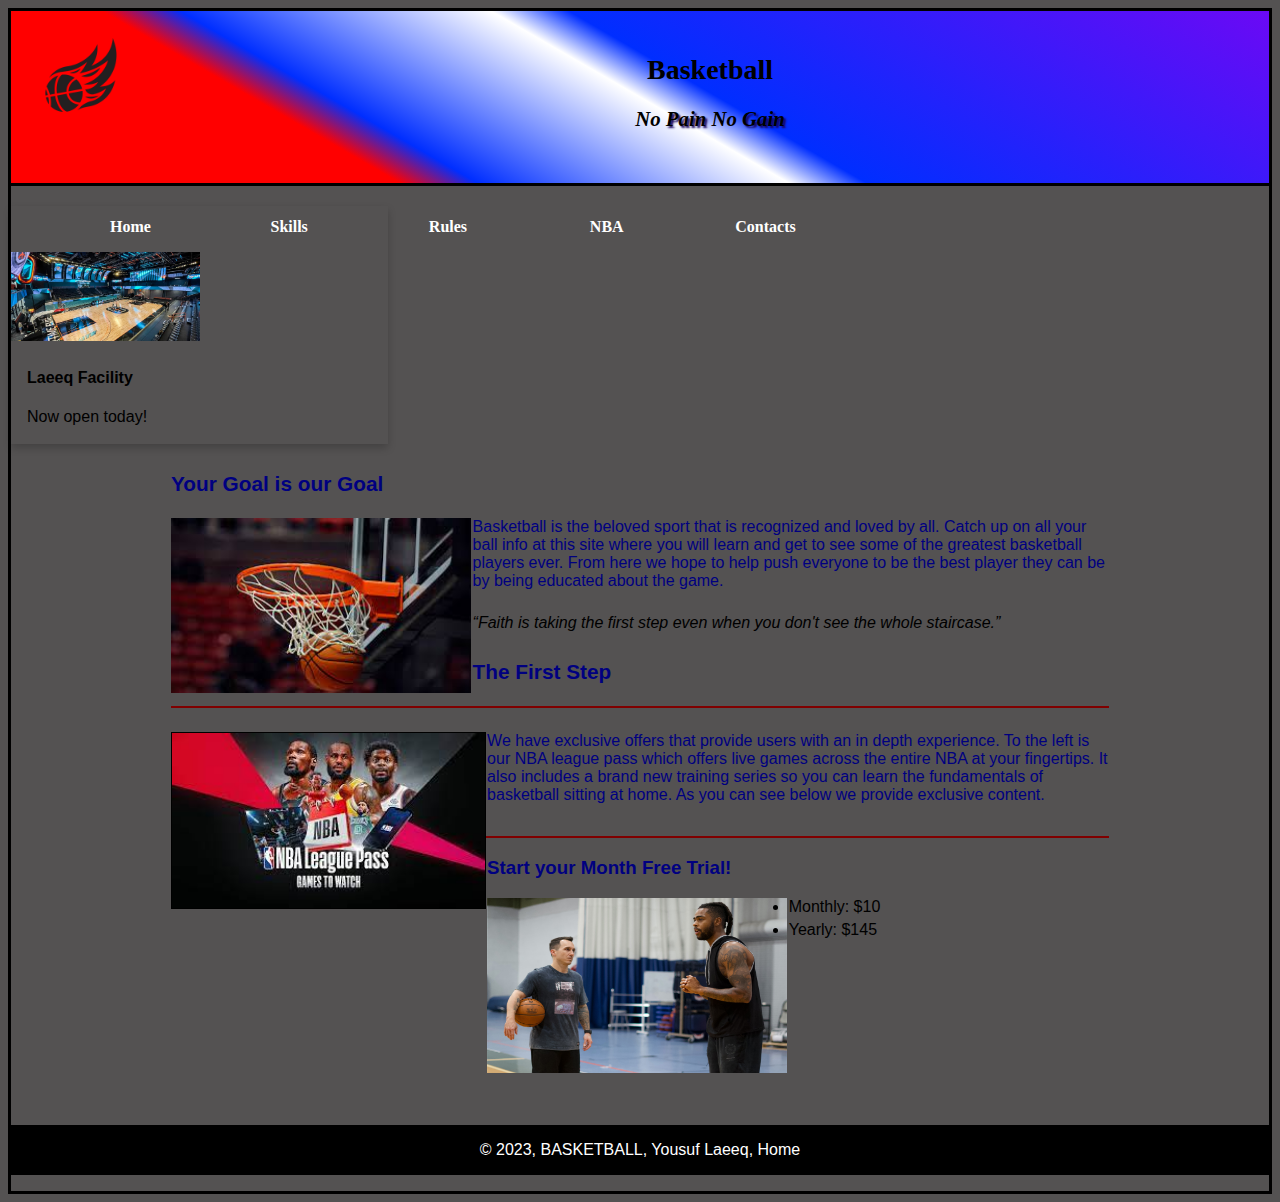
==== index.html @ b280d722 "Add files via upload" ====
<!DOCTYPE html>
<html lang="en">
<head>
  <meta charset="UTF-8">
  <title>B A S K E T B A L L</title>

  <link rel="stylesheet" href="styles/main.css">
  <link href="https://cdn.jsdelivr.net/npm/bootstrap@5.0.2/dist/css/bootstrap.min.css" rel="stylesheet" integrity="sha384-EVSTQN3/azprG1Anm3QDgpJLIm9Nao0Yz1ztcQTwFspd3yD65VohhpuuCOmLASjC" crossorigin="anonymous">
  <script src="https://cdn.jsdelivr.net/npm/bootstrap@5.0.2/dist/js/bootstrap.bundle.min.js" integrity="sha384-MrcW6ZMFYlzcLA8Nl+NtUVF0sA7MsXsP1UyJoMp4YLEuNSfAP+JcXn/tWtIaxVXM" crossorigin="anonymous"></script>
  <script src="https://cdn.jsdelivr.net/npm/@popperjs/core@2.9.2/dist/umd/popper.min.js" integrity="sha384-IQsoLXl5PILFhosVNubq5LC7Qb9DXgDA9i+tQ8Zj3iwWAwPtgFTxbJ8NT4GN1R8p" crossorigin="anonymous"></script>
  <script src="https://cdn.jsdelivr.net/npm/bootstrap@5.0.2/dist/js/bootstrap.min.js" integrity="sha384-cVKIPhGWiC2Al4u+LWgxfKTRIcfu0JTxR+EQDz/bgldoEyl4H0zUF0QKbrJ0EcQF" crossorigin="anonymous"></script>

</head>
<body>
<header>
  <img src="images/fire%20logo.png" alt="NBA logo" height="80">
  <h1>Basketball</h1>
  <h3>No <span class="shadow">Pain</span> No <span class="shadow">Gain</span></h3>
</header>
<!--<nav id="nav_menu">
    <ul>
        <li><a href="index.html" class="current">Home</a></li>
        <li><a href="#">Rules</a></li>
        <li><a href="#">Diets</a></li>
        <li><a href="#">NBA</a></li>
        <li><a href="#">Contacts</a>
        </li>
    </ul>
</nav> -->
<div class="content-container">
  <nav class="navbar navbar-expand-lg navbar-dark" id="nav_menu">
    <div class="container-fluid">
      <div class="collapse navbar-collapse" id="navbarNavDropdown">
        <ul class="navbar-nav">
          <li class="nav-item">
            <a class="nav-link active" aria-current="page" href="index.html">Home</a>
          </li>
          <li class="nav-item">
            <a class="nav-link" href="subpages/skill.html">Skills</a>
          </li>
          <li class="nav-item">
            <a class="nav-link" href="subpages/rule.html">Rules</a>
          </li>
          <li class="nav-item dropdown">
            <a class="nav-link dropdown-toggle" href="subpages/nba.html" id="navbarDropdownMenuLink" role="button"
               data-bs-toggle="dropdown" aria-expanded="false">
              NBA
            </a>
            <ul class="dropdown-menu" aria-labelledby="navbarDropdownMenuLink">
              <li><a class="dropdown-item" href="subpages/team.html">Teams</a></li>
              <li><a class="dropdown-item" href="subpages/player.html">Players</a></li>
              <li><a class="dropdown-item" href="subpages/coach.html">Coaches</a></li>
            </ul>
          </li>
          <li class="nav-item">
            <a class="nav-link" href="subpages/contact.html">Contacts</a>
          </li>
        </ul>
      </div>
    </div>
  </nav>
</div>
<main>
  <meta name="viewport" content="width=device-width, initial-scale=1">
  <style>
    .card {
      box-shadow: 0 4px 8px 0 rgba(0,0,0,0.2);
      transition: 0.3s;
      width: 30%;
    }

    .card:hover {
      box-shadow: 0 8px 16px 0 rgba(0,0,0,0.2);
    }

    .container {
      padding: 2px 16px;
    }
  </style>
  </head>
  <body>

  <h2></h2>

  <div class="card">
    <img src="images/court%20card.jpg" alt="Avatar" style="width:50%">
    <div class="container">
      <h4><b>Laeeq Facility</b></h4>
      <p>Now open today!</p>
    </div>
  </div>

  </body>
</html>

<section>
    <h2>Your Goal is our Goal</h2>
    <p><img src="images/ball 1.jpg" alt="hoop" width="300" height="175">Basketball is the beloved sport that is recognized and loved by all.
      Catch up on all your ball info at this site where you will learn and get to see some of the greatest basketball players ever. From here
      we hope to help push everyone to be the best player they can be by being educated about the game.
    </p>
    <blockquote>&ldquo;Faith is taking the first step even when you don't see the whole staircase.&rdquo;</blockquote>

    <h2>The First Step</h2>
    <article>

      <p><img src="images/league pass.jpg" alt="league pass" witdh="300" height="175">We have exclusive offers that provide users with
      an in depth experience. To the left is our NBA league pass which offers live games across the entire NBA at your fingertips. It also includes
      a brand new training series so you can learn the fundamentals of basketball sitting at home. As you can see below we provide
      exclusive content.</p>

    </article>

    <h3>Start your Month Free Trial!</h3>
    <img src="images/trainer.jpg" alt="trainer" width="300" height="175"
    <ul>
      <li>Monthly: $10</li>
      <li>Yearly: $145</li>
        </ul>
  </section>
  <aside>

  </aside>
</main>
<footer>
  <p>&copy; 2023, BASKETBALL, Yousuf Laeeq, Home</p>
</footer>
</body>
</html>
---- styles/main.css ----
/* the styles for the elements */
* {

}
html {
    background-color: #545252;
}
body {
    font-family: Arial, Helvetica, sans-serif;
    font-size: 100%;
    border: 3px solid black;

    background-image: url('../images/pesas-gym-png-2.png');
}
a:focus, a:hover {
    font-style: italic;
}
/* the styles for the header */
header {
    padding: 1.5em 0 2em 0;
    border-bottom: 3px solid black;
    background-image: -moz-linear-gradient(
            30deg, #FF0000 25%, #002EFF 30%, white 50%, #002EFF 55%, #6B09F5 100%, #FF0000 0%);
    background-image: -webkit-linear-gradient(
            30deg, #FF0000 25%, #002EFF 30%, white 50%, #002EFF 55%, #6B09F5 100%, #FF0000 0%);
    background-image: -o-linear-gradient(
            30deg, #FF0000 25%, #002EFF 30%, white 50%, #002EFF 55%, #6B09F5 100%, #FF0000 0%);
    background-image: linear-gradient(
            30deg, #FF0000 25%, #002EFF 30%, white 50%, #002EFF 55%, #6B09F5 100%, #FF0000 0%);
}
header h1 {
    font-size: 175%;
    color: black;
    font-family: "Bodoni MT Black";
    text-align: center;
}
header h3 {
    font-size: 130%;
    font-style: italic;
    color: black;
    font-family: "Bodoni MT Black";
    text-align: center;
}
header img {
    float: left;
    padding: 0 30px;
}
.shadow {
    text-shadow: 2px 2px 2px #17055E;
}
/* the styles for the section */
section {
    padding: 0 10rem 10rem 10rem;
}
section h1 {
    font-size: 150%;
    padding: .5em 0 .25em 0;
    margin: 0;
}
section h2 {
    color: navy;
    font-size: 130%;
    padding: .5em 0 .25em 0;
}
section p {
    padding-bottom: .5em;
    color: navy;
}
section blockquote {
    padding: 0 2em;
    font-style: italic;
}
section ul {
    padding: 0 0 .25em 1.25em;
}
section li {
    padding-bottom: .35em;
}

section image {
    float: left;

}
section h3{
    color: navy;
}
section ul li{
    color: navy;
}
/* the styles for the article */
article {
    padding: .5em 0;
    border-top: 2px solid #800000;
    border-bottom: 2px solid #800000;
}
article h2 {
    padding-top: 0;
}
article h3 {
    font-size: 105%;
    padding-bottom: .25em;
}
article img {
    float: left;
    margin-right: 1.9em;
    position: relative;
    border: 1px solid black;
}

/* the styles for the aside */
aside {
    width: 215px;
    float: right;
    padding: 0 0 20px 20px;
}
aside h2 {
    color: #800000;
    font-size: 130%;
    padding: .5em 0 .25em 0;
}
aside h3 {
    font-size: 105%;
    padding-bottom: .25em;
}
aside img {
    padding-bottom: 1em;
}

/* the styles for the footer */
footer {
    background-color: black;
    clear: both;

}
footer p {
    text-align: center;
    color: white;
    padding: 1em 0;
}
.navbar{
    background-color: black;
}
#nav_menu ul{
    list-style-type: none;
    position: relative;
}

#nav_menu ul li{
    float: left;
}

#nav_menu ul li a{
    display: block;
    width: 158.79px;
    text-align: center;
    padding: 1em 0;
    text-decoration: none;
    color: white;
    font-weight: bold;
    font-family: Castellar;
}
#nav_menu a.current{
    color: white;
}

#nav_menu ul ul{
    display: none;
    position: absolute;
    top: 100%;
}

#nav_menu ul ul li{
    float: none;
}

#nav_menu ul li:hover > ul{
    display: block;
}

#nav_menu > ul::after{
    content: "";
    clear: both;
    display: block;
}

#nav_menu ul ul li a{
    color: black;

}

section img{
    float:left;
    margin-right:0.1em;
}
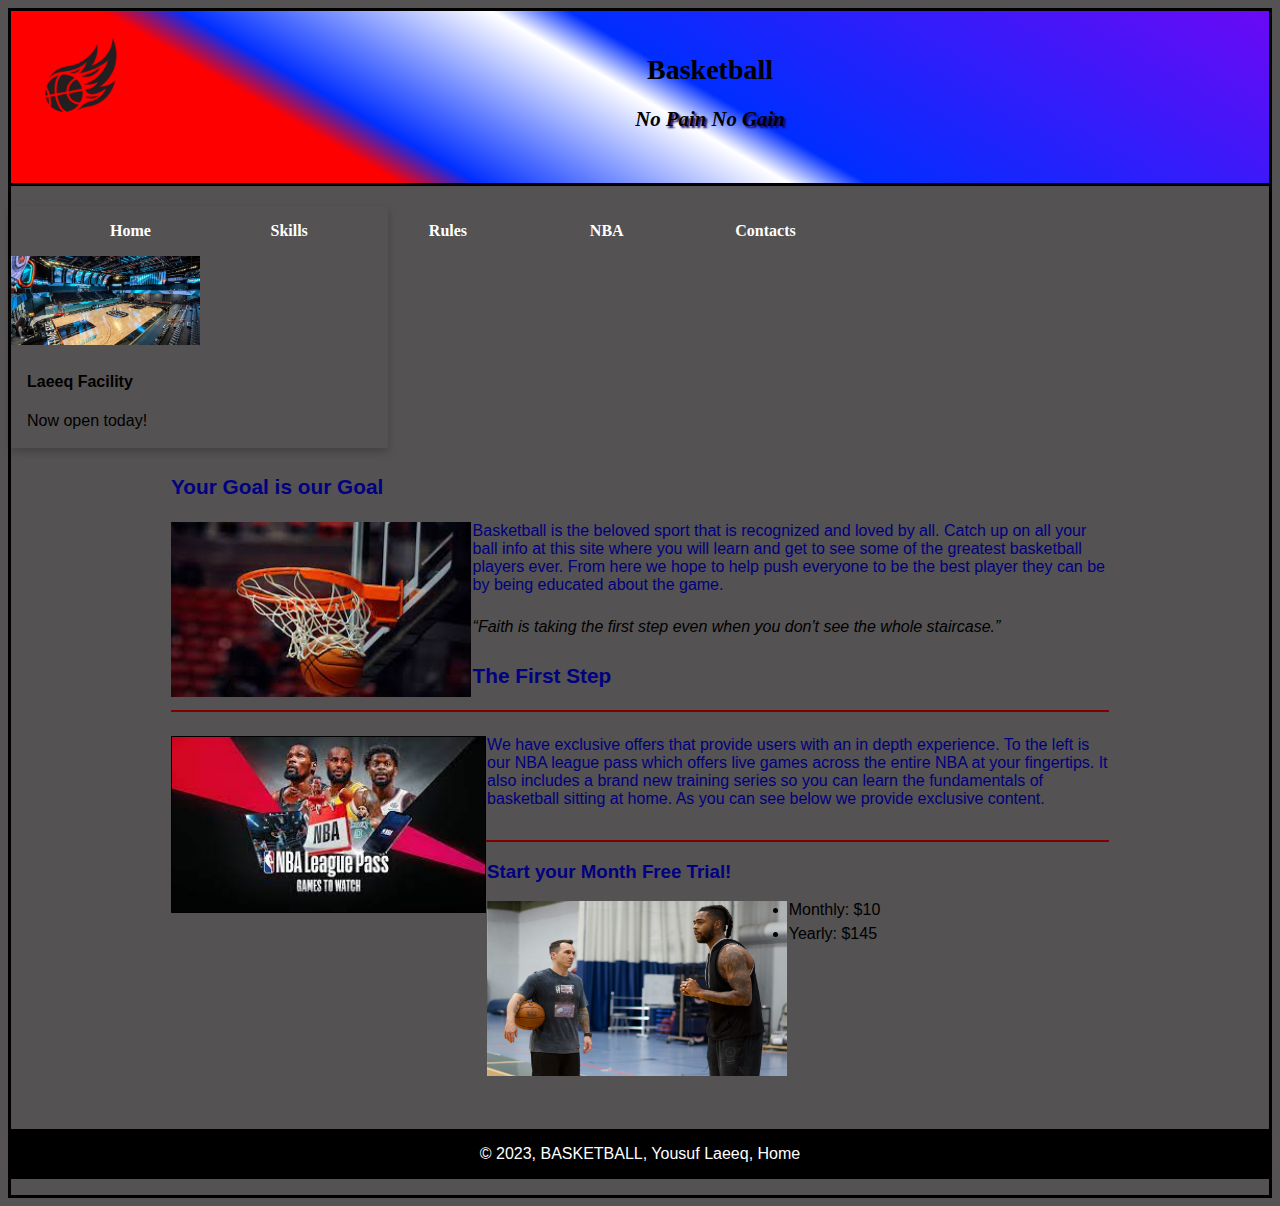
==== commit cd2ec41a: "Update index.html" ====
--- a/index.html
+++ b/index.html
@@ -9,6 +9,12 @@
   <script src="https://cdn.jsdelivr.net/npm/bootstrap@5.0.2/dist/js/bootstrap.bundle.min.js" integrity="sha384-MrcW6ZMFYlzcLA8Nl+NtUVF0sA7MsXsP1UyJoMp4YLEuNSfAP+JcXn/tWtIaxVXM" crossorigin="anonymous"></script>
   <script src="https://cdn.jsdelivr.net/npm/@popperjs/core@2.9.2/dist/umd/popper.min.js" integrity="sha384-IQsoLXl5PILFhosVNubq5LC7Qb9DXgDA9i+tQ8Zj3iwWAwPtgFTxbJ8NT4GN1R8p" crossorigin="anonymous"></script>
   <script src="https://cdn.jsdelivr.net/npm/bootstrap@5.0.2/dist/js/bootstrap.min.js" integrity="sha384-cVKIPhGWiC2Al4u+LWgxfKTRIcfu0JTxR+EQDz/bgldoEyl4H0zUF0QKbrJ0EcQF" crossorigin="anonymous"></script>
+  <script src="js/jquery.slicknav.min.js"></script>
+  <script type="text/javascript">
+    $(document).ready(function(){
+      $('#nav_menu').slicknav({prependTo:"#mobile_menu"});
+    });
+  </script>
 
 </head>
 <body>
@@ -17,6 +23,8 @@
   <h1>Basketball</h1>
   <h3>No <span class="shadow">Pain</span> No <span class="shadow">Gain</span></h3>
 </header>
+  <nav id="mobile_menu"></nav>
+<nav id="nav_menu">
 <!--<nav id="nav_menu">
     <ul>
         <li><a href="index.html" class="current">Home</a></li>
@@ -126,4 +134,4 @@
   <p>&copy; 2023, BASKETBALL, Yousuf Laeeq, Home</p>
 </footer>
 </body>
-</html>+</html>
